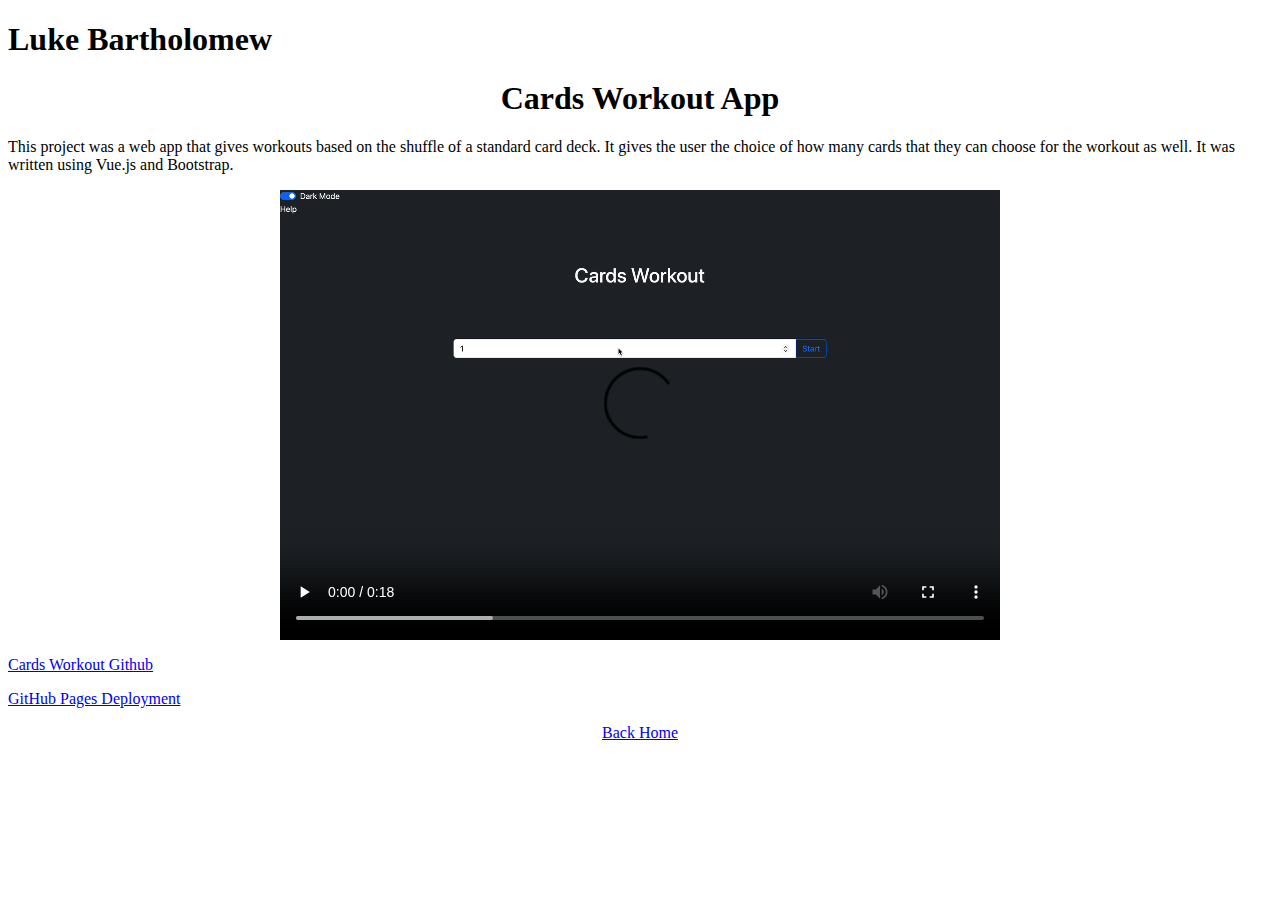
==== projects/cardsapp.html @ 0ceb37ec "Add to experience section, add pages and videos for projects" ====
<!DOCTYPE html>
<html lang="en">
    <head>
        <meta charset="UTF-8">
        <meta name="viewport" content="width=device-width, initial-scale=1">
        <title>Cards Workout App</title>
    </head>
    <body>
        <h1>Luke Bartholomew</h1>
        <h1 style="text-align: center;">Cards Workout App</h1>

        <p>This project was a web app that gives workouts based on the shuffle of a standard card deck. It gives the user the choice of how many cards that they can choose for the workout as well. It was written using Vue.js and Bootstrap.</p>


        <div style="display: flex; justify-content: center;">
            <video width="720" height="450" controls>
                <source src="../assets/CardVueDemo.mp4" type="video/mp4">
            </video>
        </div>

        <div>
            <p><a href="https://github.com/lukesbart/cards-vue">Cards Workout Github</a></p>
            <p><a href="https://lukesbart.github.io/cards-vue/">GitHub Pages Deployment</a></p>
        </div>

        <div style="text-align: center;">
            <p><a href="../">Back Home</a></p>
        </div>
    </body>
</html>
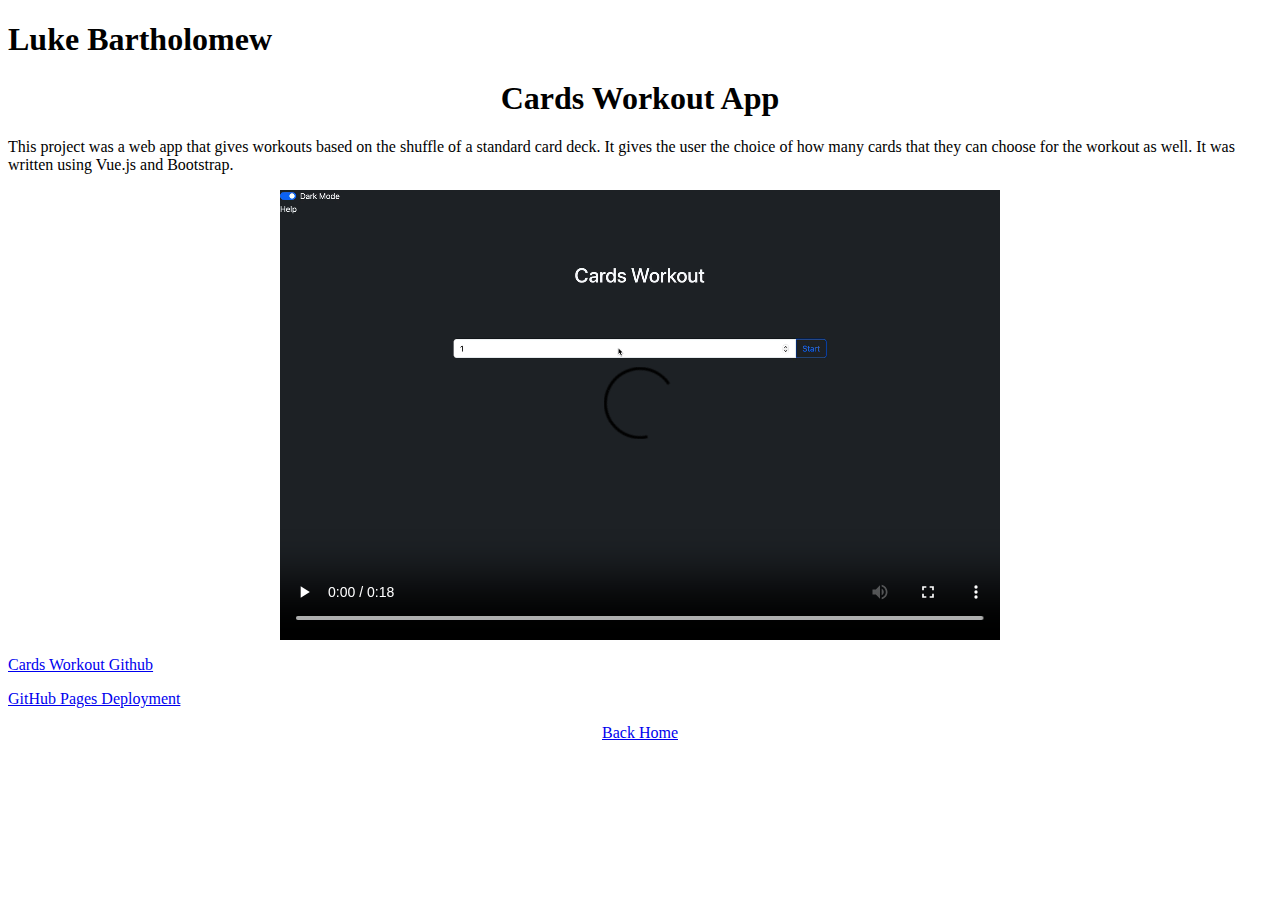
==== commit 999d41e3: "Make demo videos, job description text responsive" ====
--- a/projects/cardsapp.html
+++ b/projects/cardsapp.html
@@ -4,6 +4,7 @@
         <meta charset="UTF-8">
         <meta name="viewport" content="width=device-width, initial-scale=1">
         <title>Cards Workout App</title>
+        <link rel="stylesheet" href="./styles.css">
     </head>
     <body>
         <h1>Luke Bartholomew</h1>
--- a/projects/styles.css
+++ b/projects/styles.css
@@ -0,0 +1,6 @@
+@media screen and (max-width: 700px) {
+    video {
+	width: 100%;
+	height: auto;
+    }
+}
